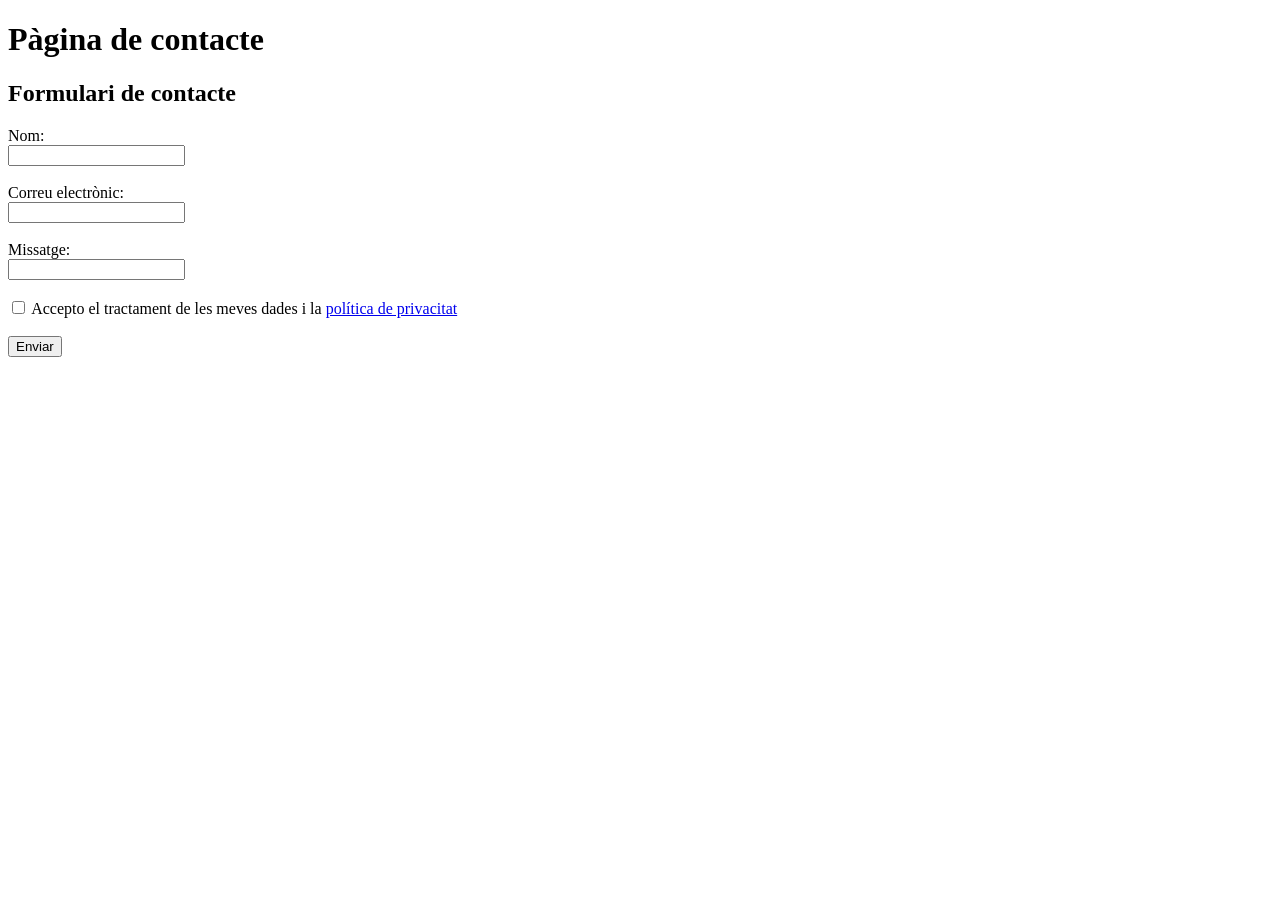
==== contacte.html @ 5808d242 "PAC1 - Part 2" ====
<!DOCTYPE html>
<html lang="ca">
<head>
  <meta charset="UTF-8">
  <meta name="viewport" content="width=device-width, initial-scale=1.0">
  <title>Pàgina de contacte</title>
</head>
<body>
  <h1>Pàgina de contacte</h1>

  <h2>Formulari de contacte</h2>

  <form action="#" method="post">
    <label for="nom">Nom:</label><br>
    <input type="text" id="nom"><br><br>

    <label for="email">Correu electrònic:</label><br>
    <input type="email" id="email"><br><br>

    <label for="missatge">Missatge:</label><br>
    <input id="missatge" name="missatge"></input><br><br>

    <input type="checkbox" id="privacitat">
    <label for="privacitat">
      Accepto el tractament de les meves dades i la
      <a href="#">política de privacitat</a>
    </label><br><br>

    <button type="submit">Enviar</button>
  </form>
</body>
</html>
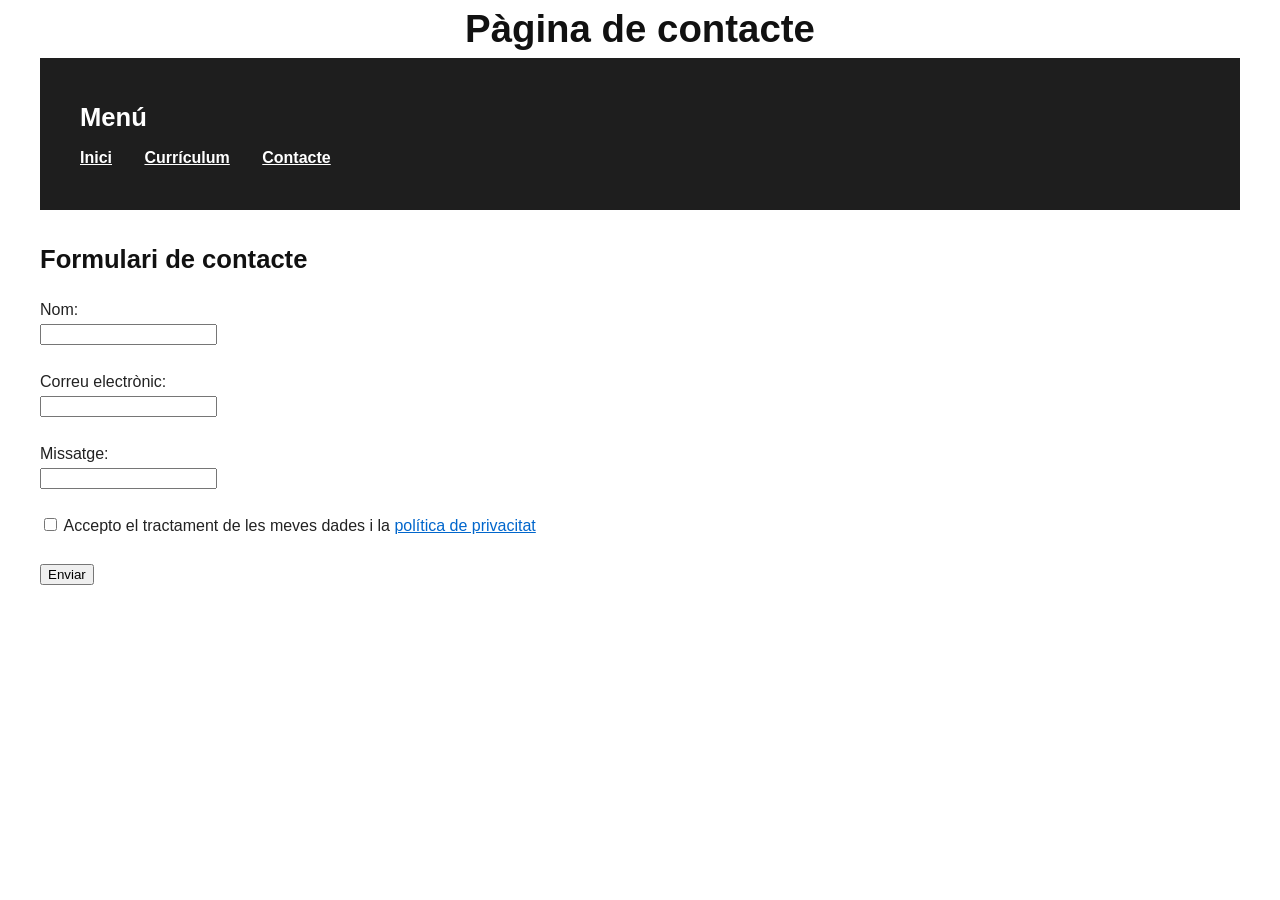
==== commit d3f9ef9a: "PAC 1 - Part 3 S'afegeix el css" ====
--- a/contacte.html
+++ b/contacte.html
@@ -4,9 +4,20 @@
   <meta charset="UTF-8">
   <meta name="viewport" content="width=device-width, initial-scale=1.0">
   <title>Pàgina de contacte</title>
+  <link rel="stylesheet" href="style.css">
 </head>
 <body>
-  <h1>Pàgina de contacte</h1>
+<header>
+    <h1>Pàgina de contacte</h1>
+    <section class="menu">
+            <h2>Menú</h2>
+        <ul>
+            <li><a href="index.html">Inici</a></li>
+            <li><a href="cv.html">Currículum</a></li>
+            <li><a href="contacte.html">Contacte</a></li>
+        </ul>
+    </section>
+</header>
 
   <h2>Formulari de contacte</h2>
 
--- a/style.css
+++ b/style.css
@@ -0,0 +1,192 @@
+/* APLIQUEM CSS EN LES PARTS I ELEMENTS GENERALS  */
+body {
+  font-family: 'Source Sans Pro', sans-serif;
+  margin: 0;
+  padding: 0 40px; 
+  color: #222;
+  line-height: 1.5;
+}
+
+
+h1 {
+  font-size: 2.4rem;
+  margin: 0;
+  font-weight: 700;
+  color: #111;
+  text-align: center
+}
+
+h2 {
+  font-size: 1.6rem;
+  margin: 30px 0 20px;
+  font-weight: 600;
+  color: #111;
+}
+
+.menu {
+  background-color: #1e1e1e;   
+  padding: 40px 40px;        
+}
+
+.menu h2 {
+  color: #fff;              
+  margin: 0; 
+  font-size: 1.6rem;
+  font-weight: 600;
+}
+
+.menu ul {
+  list-style: none;
+  margin: 10px 0 0 0;
+  padding-left: 0; 
+}
+
+.menu li {
+  display: inline-block;  
+  margin-right: 28px;     
+}
+
+.menu a {
+  color: #fff;
+  font-weight: 600;
+  font-size: 1rem;
+}
+
+.menu a:hover {
+  color: #c09f33;
+  text-decoration: underline;
+}
+
+
+/* APLIQUEM CSS PER SECCIONS  */
+/* SECCIÓ PRESENTACIÓ  */
+.presentacio {
+  text-align: center;       
+  margin: 40px auto;       
+  width: 80%;                
+  background-color: #f8f8f8; 
+  padding: 20px;
+  border-radius: 10px;
+}
+
+.presentacio h2 {
+  color: #222;
+  font-size: 1.8rem;
+}
+
+.presentacio img {
+  border-radius: 50%;        
+  margin: 15px 0;
+}
+
+.presentacio p {
+  color: #333;
+  line-height: 1.5;
+  font-size: 1rem;
+  text-align: justify;      
+}
+
+/* SECCIÓ CONEIXEMENTS  */
+
+.coneixements {
+  text-align: center;
+  background-color: #f8f8f8;
+  padding: 30px;
+  border-radius: 10px;
+  margin: 40px auto;
+  width: 80%;
+}
+
+.coneixements h2 {
+  color: #222;
+  font-size: 1.8rem;
+  margin-bottom: 20px;
+}
+
+.logos {
+  text-align: center;
+}
+
+.logos img {
+  width: 25%;          
+  margin: 0 4%;        
+  vertical-align: middle;
+}
+
+/* SECCIÓ EXPERIÈNCIA  */
+.experiencia {
+  background-color: #222;  
+  color: #fff;
+  padding: 40px 20px;
+  text-align: center;
+}
+
+.experiencia h2 {
+  color: #fff;              
+  margin: 0; 
+  font-size: 1.8rem;
+  font-weight: 600;
+}
+
+.experiencia img {
+  display: block;
+  margin: 0 auto;
+  max-width: 900px;
+  width: 100%;
+  height: auto;
+}
+
+/* SECCIÓ PROJECTES  */
+.projectes {
+  text-align: center;          
+  background-color: #f8f8f8;
+  padding: 30px;
+  border-radius: 10px;
+  margin: 40px auto;
+  width: 80%;
+}
+
+.projectes div {
+  display: inline-block;        
+  width: 25%;                   
+  margin: 0 3%;               
+  vertical-align: top;          
+  text-align: center;          
+}
+
+.projectes img {
+  width: 100%;                 
+  border-radius: 8px;
+  margin-top: 10px;
+}
+
+/* SECCIÓ AFICCIONS  */
+.aficcions {
+  text-align: center;
+  margin: 40px auto;
+}
+
+.aficcions h2 {
+  font-size: 1.8rem;
+  margin-bottom: 20px;
+}
+
+.aficcions div {
+  display: inline-block;
+  width: 20%;
+  margin: 0 2%;
+  text-align: center;
+}
+
+
+/* --------- PEU DE PÀGINA --------- */
+footer {
+  background-color: #222;
+  color: #fff;
+  padding: 18px 20px;
+  text-align: center;
+  margin-top: 40px;
+}
+
+a { color: #0066cc; }
+
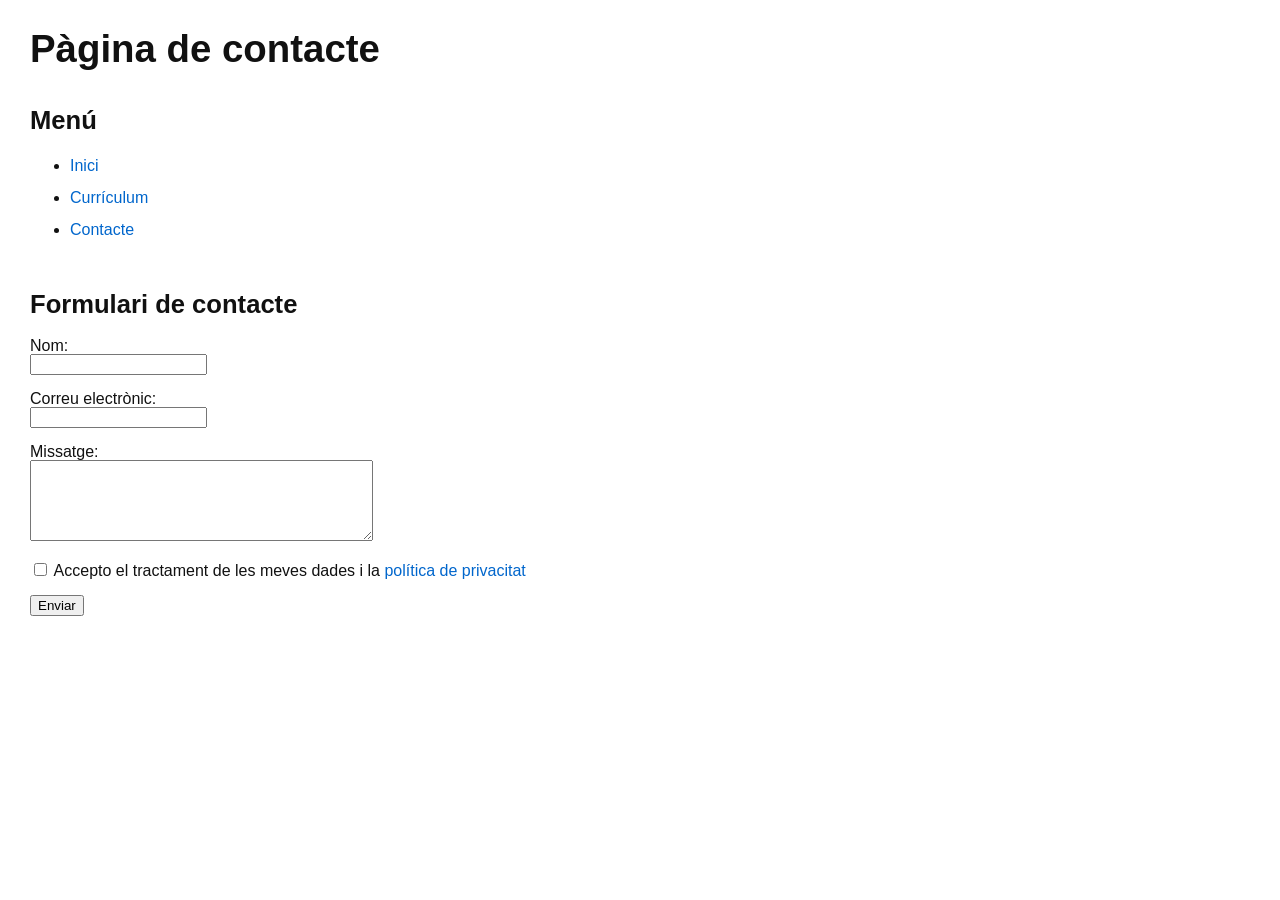
==== commit 7d0a9367: "PAC1 - PART 5 Faig que sigui responsive en les mides demanades" ====
--- a/contacte.html
+++ b/contacte.html
@@ -6,7 +6,7 @@
   <title>Pàgina de contacte</title>
   <link rel="stylesheet" href="style.css">
 </head>
-<body>
+<body class="pagines-secundaries">
 <header>
     <h1>Pàgina de contacte</h1>
     <section class="menu">
@@ -29,7 +29,7 @@
     <input type="email" id="email"><br><br>
 
     <label for="missatge">Missatge:</label><br>
-    <input id="missatge" name="missatge"></input><br><br>
+    <textarea id="missatge" name="missatge" rows="5" cols="40"></textarea><br><br>
 
     <input type="checkbox" id="privacitat">
     <label for="privacitat">
--- a/style.css
+++ b/style.css
@@ -1,19 +1,21 @@
-/* APLIQUEM CSS EN LES PARTS I ELEMENTS GENERALS  */
+/* ELEMENTOS GENERALES */
 body {
+  margin: 0;
+  padding: 0;
   font-family: 'Source Sans Pro', sans-serif;
-  margin: 0;
-  padding: 0 40px; 
-  color: #222;
-  line-height: 1.5;
-}
-
+  background-color: #fff;
+  color: #111;
+  box-sizing: border-box;
+  width: 100%;
+  overflow-x: hidden;
+}
 
 h1 {
   font-size: 2.4rem;
   margin: 0;
   font-weight: 700;
   color: #111;
-  text-align: center
+  text-align: center;
 }
 
 h2 {
@@ -23,78 +25,186 @@
   color: #111;
 }
 
-.menu {
-  background-color: #1e1e1e;   
-  padding: 40px 40px;        
-}
-
-.menu h2 {
-  color: #fff;              
-  margin: 0; 
-  font-size: 1.6rem;
-  font-weight: 600;
-}
-
-.menu ul {
+.blanco {
+  color: #f2f1f1;
+}
+
+a {
+  color: #0066cc;
+  text-decoration: none;
+}
+
+a:hover {
+  text-decoration: underline;
+}
+
+/* NAVBAR */
+body.index nav.menu {
+  width: 100%;
+  height: 64px;
+  background-color: #1e1e1e;
+  display: flex;
+  justify-content: space-between;
+  align-items: center;
+  padding: 0 5%; 
+  box-sizing: border-box; 
+}
+
+nav.menu h2 {
+  color: white;
+  font-size: 1rem;
+  margin: 0;
+}
+
+nav.menu ul {
   list-style: none;
-  margin: 10px 0 0 0;
-  padding-left: 0; 
-}
-
-.menu li {
-  display: inline-block;  
-  margin-right: 28px;     
-}
-
-.menu a {
-  color: #fff;
-  font-weight: 600;
-  font-size: 1rem;
-}
-
-.menu a:hover {
-  color: #c09f33;
+  display: flex;
+  margin: 0;
+  padding: 0;
+}
+
+nav.menu li {
+  margin-left: 25px;
+}
+
+nav.menu a {
+  color: white;
+  text-decoration: none;
+}
+
+nav.menu a:hover {
   text-decoration: underline;
 }
 
 
-/* APLIQUEM CSS PER SECCIONS  */
-/* SECCIÓ PRESENTACIÓ  */
+/* SECCIÓ PAGINES SECUNDARIES */
+.pagines-secundaries {
+  padding: 30px;
+  line-height: 1;
+}
+
+.pagines-secundaries ul {
+  margin: 10px 0 20px;
+  padding-left: 40px;
+  line-height: 1.5;
+}
+
+.pagines-secundaries li {
+  margin-bottom: 8px;
+}
+
+.pagines-secundaries table {
+  width: 100%;
+  border-collapse: collapse;
+  margin: 20px 0;
+  text-align: center;
+  background-color: #fafafa;
+}
+
+.pagines-secundaries th,
+.pagines-secundaries td {
+  border: 1px solid #ccc;
+  padding: 10px 15px;
+}
+
+.pagines-secundaries th {
+  background-color: #f0f0f0;
+  font-weight: bold;
+}
+
+.pagines-secundaries td {
+  height: 40px;
+}
+
+.pagines-secundaries header {
+  display: flex;
+  flex-direction: column;
+  align-items: flex-start;
+  width: 100%;
+}
+
+.pagines-secundaries header h1 {
+  margin-bottom: 10px;
+}
+
+.pagines-secundaries header nav.menu ul {
+  display: block;
+  margin: 0;
+  padding: 0;
+}
+
+.pagines-secundaries header nav.menu li {
+  margin: 0 0 8px 0;
+}
+
+/* HEADER CABSALERA */
+header.capsalera {
+  width: 100%;
+  height: 300px;
+  position: relative;
+}
+
+header.capsalera img {
+  width: 100%;
+  height: 100%;
+  object-fit: cover;
+}
+
+header.capsalera h1 {
+  position: absolute;
+  top: 50%;
+  left: 50%;
+  transform: translate(-50%, -50%);
+  color: white;
+  font-size: 2.4rem;
+}
+
+/* SECCIÓ PRESENTACIÓ */
 .presentacio {
-  text-align: center;       
-  margin: 40px auto;       
-  width: 80%;                
-  background-color: #f8f8f8; 
+  width: 100%;
+  margin: 40px auto;
+  background-color: #f8f8f8;
   padding: 20px;
   border-radius: 10px;
+  text-align: center;
 }
 
 .presentacio h2 {
-  color: #222;
-  font-size: 1.8rem;
-}
-
-.presentacio img {
-  border-radius: 50%;        
-  margin: 15px 0;
-}
-
-.presentacio p {
-  color: #333;
-  line-height: 1.5;
-  font-size: 1rem;
-  text-align: justify;      
-}
-
-/* SECCIÓ CONEIXEMENTS  */
-
+  margin-bottom: 20px;
+}
+
+.presentacio-content {
+  display: flex;
+  flex-wrap: wrap;
+  justify-content: center;
+  align-items: flex-start;
+  gap: 20px;
+  padding: 15px 30px;
+  text-align: left;
+}
+
+.presentacio-content p {
+  flex: 1 1 400px; 
+  margin: 0;
+  padding: 0 20px;
+  box-sizing: border-box;
+}
+
+.presentacio-content img {
+  width: 250px;
+  max-width: 100%;
+  border-radius: 50%;
+  flex-shrink: 0;
+}
+
+/* SECCIÓ CONEIXEMENTS */
 .coneixements {
   text-align: center;
   background-color: #f8f8f8;
-  padding: 30px;
+  padding: 30px 12px; 
   border-radius: 10px;
   margin: 40px auto;
-  width: 80%;
+  width: 100%;
 }
 
 .coneixements h2 {
@@ -103,27 +213,36 @@
   margin-bottom: 20px;
 }
 
-.logos {
-  text-align: center;
-}
-
-.logos img {
-  width: 25%;          
-  margin: 0 4%;        
-  vertical-align: middle;
-}
-
-/* SECCIÓ EXPERIÈNCIA  */
+.coneixements .logos {
+  display: grid;
+  grid-template-columns: repeat(auto-fit, minmax(120px, 1fr));
+  gap: 20px;
+  justify-items: center;
+  align-items: center;
+  margin-top: 20px;
+  padding: 0 10px; 
+}
+
+.coneixements .logos img {
+  width: 100%;
+  max-width: 150px; 
+  height: auto;
+  object-fit: contain;
+  display: block;
+  margin: 0;
+}
+
+
+/* SECCIÓ EXPERIÈNCIA */
 .experiencia {
-  background-color: #222;  
+  background-color: #222;
   color: #fff;
   padding: 40px 20px;
   text-align: center;
 }
 
 .experiencia h2 {
-  color: #fff;              
-  margin: 0; 
+  margin: 0;
   font-size: 1.8rem;
   font-weight: 600;
 }
@@ -131,62 +250,175 @@
 .experiencia img {
   display: block;
   margin: 0 auto;
+  width: 100%;
   max-width: 900px;
-  width: 100%;
   height: auto;
 }
 
-/* SECCIÓ PROJECTES  */
+/* SECCIÓ PROJECTES */
 .projectes {
-  text-align: center;          
+  text-align: center;
   background-color: #f8f8f8;
-  padding: 30px;
+  padding: 30px 10px; 
   border-radius: 10px;
   margin: 40px auto;
-  width: 80%;
-}
-
-.projectes div {
-  display: inline-block;        
-  width: 25%;                   
-  margin: 0 3%;               
-  vertical-align: top;          
-  text-align: center;          
-}
-
-.projectes img {
-  width: 100%;                 
+}
+
+.projectes .projecte {
+  display: inline-block;
+  width: 25%;
+  margin: 0 3%;
+  vertical-align: top;
+  text-align: center;
+  background-color: #000;  
+  color: white;            
+  border-radius: 10px;
+  padding: 15px;
+  box-sizing: border-box;   
+}
+
+.projectes h2 {
+  text-align: center;
+  margin-bottom: 20px; 
+}
+
+.projectes .projecte img {
+  width: 100%;             
+  height: 180px;              
   border-radius: 8px;
-  margin-top: 10px;
-}
-
-/* SECCIÓ AFICCIONS  */
+  margin-bottom: 10px;    
+}
+
+.projectes .projecte strong {
+  display: block;
+  margin-bottom: 5px;     
+}
+
+.projectes .projecte .boton {
+  display: inline-block;
+  margin-top: 10px;        
+  padding: 5px 10px;
+  background-color: #0066cc;
+  color: white;
+  text-decoration: none;
+  border-radius: 5px;
+}
+
+
+/* SECCIÓ AFICCIONS */
 .aficcions {
-  text-align: center;
+  display: flex;
+  flex-wrap: wrap;
+  justify-content: center;
+  gap: 12px;
+  width: 100%;
   margin: 40px auto;
-}
+  padding: 0 30px;
+  text-align: center;
+  box-sizing: border-box;
+}
+
 
 .aficcions h2 {
+  width: 100%;
+  margin-bottom: 16px;
   font-size: 1.8rem;
-  margin-bottom: 20px;
-}
-
-.aficcions div {
-  display: inline-block;
-  width: 20%;
-  margin: 0 2%;
-  text-align: center;
-}
-
-
-/* --------- PEU DE PÀGINA --------- */
+}
+
+.aficcions .aficcio {
+  display: flex;
+  align-items: center;
+  justify-content: space-between;
+  width: 22%;
+  background-color: #e0e0e0;
+  border-radius: 10px;
+  padding: 10px 15px; 
+  margin-bottom: 12px;
+}
+
+.aficcions .aficcio p {
+  margin: 0;
+  font-weight: 600;
+  padding-left: 20px;
+}
+
+.aficcions .aficcio img {
+  width: 40px;
+  height: 40px;
+  object-fit: contain;
+}
+
+/* PEU DE PÀGINA */
 footer {
-  background-color: #222;
+  background-color: #e0e0e0;
   color: #fff;
   padding: 18px 20px;
   text-align: center;
   margin-top: 40px;
-}
-
-a { color: #0066cc; }
-
+  width: 100%;
+}
+
+footer a {
+  display: inline-block;
+  margin: 0 8px;
+}
+
+footer a img {
+  width: 30px;
+  height: 30px;
+  object-fit: cover;
+  vertical-align: middle;
+}
+
+/* MEDIA QUERIES */
+
+/* Mòbil */
+@media (max-width: 600px) {
+  .pagines-secundaries { padding: 10px; }
+  .pagines-secundaries ul { padding-left: 15px; }
+  table { display: block; width: 100%; overflow-x: auto; }
+  input, textarea, button { width: 100%; box-sizing: border-box; }
+  header h1, header.capsalera h1 { font-size: 1.8rem; }
+  .presentacio-content { flex-direction: column; gap: 15px; }
+  .presentacio-content img { width: 150px; }
+  .presentacio-content p { width: 100%; }
+  .aficcions { flex-direction: column; gap: 10px; padding: 0 15px; max-width: 100%; } 
+  .aficcions .aficcio { width: 100%; }
+  .projectes { grid-template-columns: 1fr; }
+}
+
+/* Tauleta vertical 768px */
+@media (max-width: 768px) {
+  .pagines-secundaries { padding: 15px; }
+  .pagines-secundaries ul { padding-left: 20px; }
+  header h1, header.capsalera h1 { font-size: 2rem; }
+  .presentacio-content { flex-direction: column; gap: 18px; }
+  .presentacio-content img { width: 180px; }
+  .presentacio-content p { width: 100%; }
+  .aficcions { padding: 0 20px; max-width: 100%; } 
+  .aficcions .aficcio { width: 48%; }
+}
+
+/* Tauleta horitzontal 992px */
+@media (max-width: 992px) {
+  .pagines-secundaries { padding: 20px; }
+  .pagines-secundaries ul { padding-left: 25px; }
+  header h1, header.capsalera h1 { font-size: 2.2rem; }
+  .presentacio-content { flex-direction: row; flex-wrap: wrap; gap: 20px; }
+  .presentacio-content img { width: 200px; }
+  .presentacio-content p { width: 100%; }
+  .aficcions { padding: 0 25px; max-width: 100%; }
+  .aficcions .aficcio { width: 22%; }
+  body.index .aficcions .aficcio { width: 90%; }
+}
+
+/* Escriptori 1200px */
+@media (max-width: 1200px) {
+  .pagines-secundaries { padding: 25px; }
+  .pagines-secundaries ul { padding-left: 30px; }
+  header h1, header.capsalera h1 { font-size: 2.4rem; }
+  .presentacio-content img { width: 220px; }
+  .presentacio-content p { width: 100%; }
+  .aficcions { padding: 0 30px; max-width: 1100px; }
+  .aficcions .aficcio { width: 22%; }
+}
